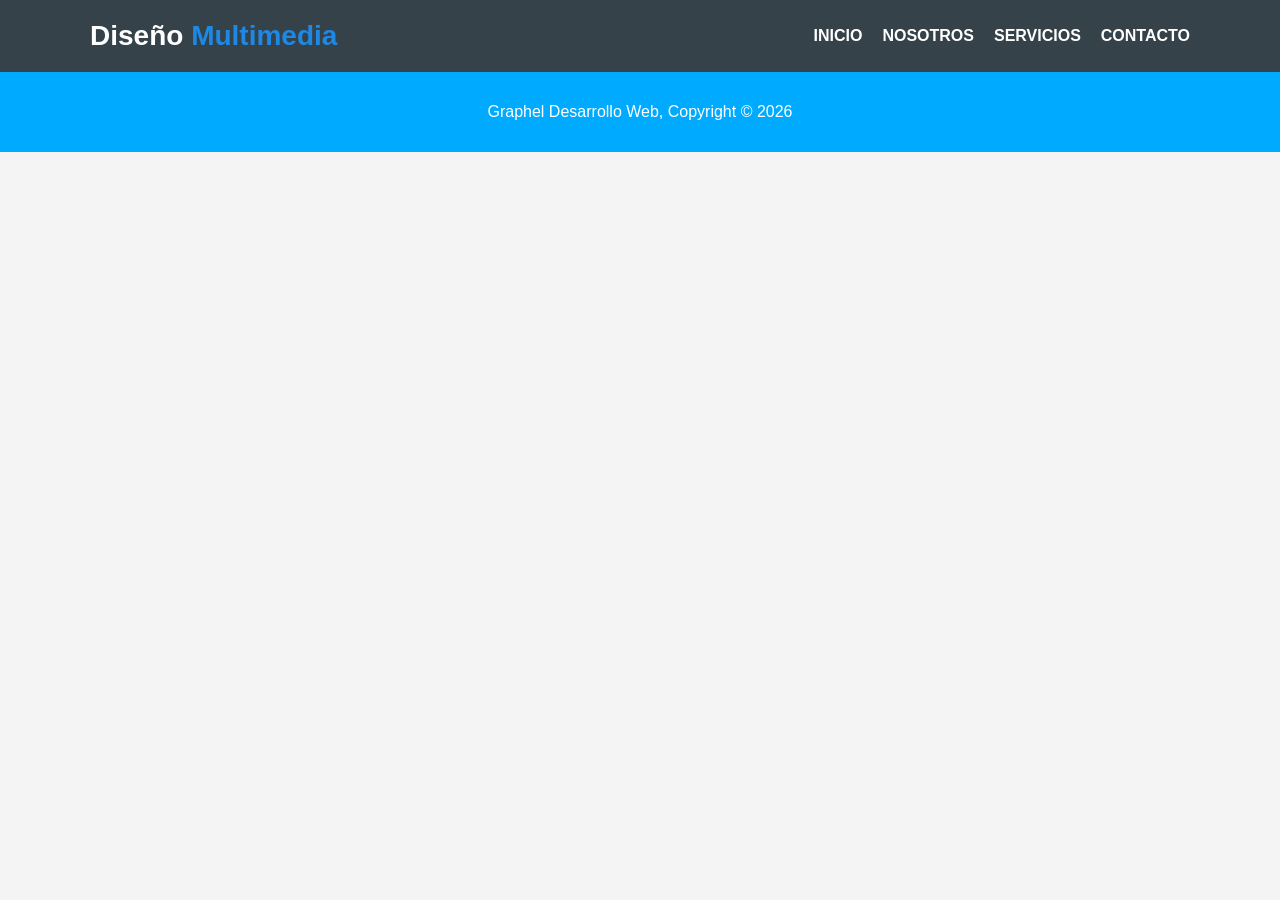
==== nosotros.html @ 75ab7b26 "feat(comic): agrega sección de cómic al proyecto Graphel" ====
<!DOCTYPE html>
<html lang="es">
<head>
  <meta charset="UTF-8">
  <meta name="viewport" content="width=device-width, initial-scale=1.0">
  <title>Nosotros</title>
  <link rel="stylesheet" href="estilos.css">
</head>
<body>
  <header>
    <div class="contenedor">
      <h1><span class="blanco">Diseño</span> <span class="azul">Multimedia</span></h1>

      <nav>
        <a href="index.html">INICIO</a>
        <a href="nosotros.html">NOSOTROS</a>
        <a href="#">SERVICIOS</a>
        <a href="#">CONTACTO</a>
      </nav>
    </div>
  </header>

  <main></main>

  <footer>
    <p>Graphel Desarrollo Web, Copyright © 2026</p>
  </footer>
</body>
</html>
---- estilos.css ----
* {
  box-sizing: border-box;
}

body {
  margin: 0;
  font-family: Arial, sans-serif;
  background: #f4f4f4;
  color: #333;
}

.contenedor {
  width: 90%;
  max-width: 1100px;
  margin: auto;
  overflow: hidden;
}

header {
  background: #35424a;
  color: #fff;
  padding: 20px 0;
}

header .contenedor {
  display: flex;
  justify-content: space-between;
  align-items: center;
}

header h1 {
  margin: 0;
  font-size: 28px;
}

header h1 .blanco {
  color: #fff;
}

header h1 .azul {
  color: #1e88e5;
}

nav {
  display: flex;
  gap: 20px;
}

nav a {
  color: #fff;
  text-decoration: none;
  font-weight: bold;
}

.banner {
  background: url('images/cabecera.jpg') no-repeat center/cover;
  min-height: 400px;
  display: flex;
  align-items: center;
  color: #fff;
  text-align: center;
}

.banner h2 {
  font-size: 48px;
  margin-bottom: 10px;
}

.banner p {
  font-size: 20px;
  max-width: 700px;
  margin: 0 auto;
}

.boletin {
  background: #35424a;
  color: #fff;
  padding: 20px 0;
}

.boletin .contenedor {
  display: flex;
  justify-content: space-between;
  align-items: center;
}

.boletin h3 {
  margin: 0;
}

.boletin form {
  display: flex;
  gap: 10px;
}

.boletin input {
  padding: 10px;
  width: 250px;
  border: none;
}

.boletin button {
  background: #e8491d;
  color: #fff;
  border: none;
  padding: 10px 20px;
  cursor: pointer;
}

.tecnologias {
  text-align: center;
  padding: 40px 20px;
}

.tecnologias .contenedor {
  display: flex;
  justify-content: space-around;
  align-items: flex-start;
}

.tecnologias .columna {
  flex: 1;
  max-width: 300px;
  margin: 0 15px;
}

.tecnologias .columna img {
  width: 80px;
  height: 80px;
  object-fit: contain;
}

footer {
  background: #00aaff;
  color: #fff;
  text-align: center;
  padding: 15px 0;
}

.nosotros {
  background: #f2f2f2;
  padding: 40px 0;
}

.nosotros .contenedor {
  display: flex;
  justify-content: space-between;
  align-items: flex-start;
  gap: 40px;
}

.texto-nosotros {
  flex: 2;
}

.texto-nosotros h2 {
  margin: 0 0 18px;
  font-size: 40px;
  color: #2b2b2b;
}

.texto-nosotros p {
  margin: 0;
  font-size: 18px;
  line-height: 1.7;
  color: #3a3a3a;
}

.box-nosotros {
  flex: 1;
  background: #4a4d52;
  color: #fff;
  padding: 28px 24px;
  min-height: 250px;
}

.box-nosotros h3 {
  margin: 0 0 18px;
  font-size: 38px;
  color: #fff;
}

.box-nosotros p {
  margin: 0;
  color: #f0f0f0;
  font-size: 18px;
  line-height: 1.7;
}

.img-nosotros {
  width: 100%;
  margin-top: 25px;
}

.img-nosotros img {
  display: block;
  width: 100%;
  height: 420px;
  object-fit: cover;
}

@media (max-width: 600px) {
  header .contenedor,
  .boletin .contenedor {
    display: block;
    text-align: center;
  }

  nav {
    justify-content: center;
    flex-wrap: wrap;
    margin-top: 15px;
  }

  nav a {
    display: inline-block;
    margin: 0 7px;
  }

  .banner h2 {
    font-size: 32px;
  }

  .banner p {
    font-size: 16px;
  }

  .boletin form {
    display: block;
    margin-top: 10px;
  }

  .boletin input,
  .boletin button {
    box-sizing: border-box;
    width: 100%;
    margin-top: 8px;
  }

  .tecnologias {
    padding: 30px 8px;
  }

  .tecnologias .contenedor {
    flex-wrap: nowrap;
  }

  .tecnologias .columna {
    margin: 0 4px;
  }

  .tecnologias .columna img {
    width: 65px;
    height: 65px;
  }

  .tecnologias .columna p {
    font-size: 12px;
  }
}
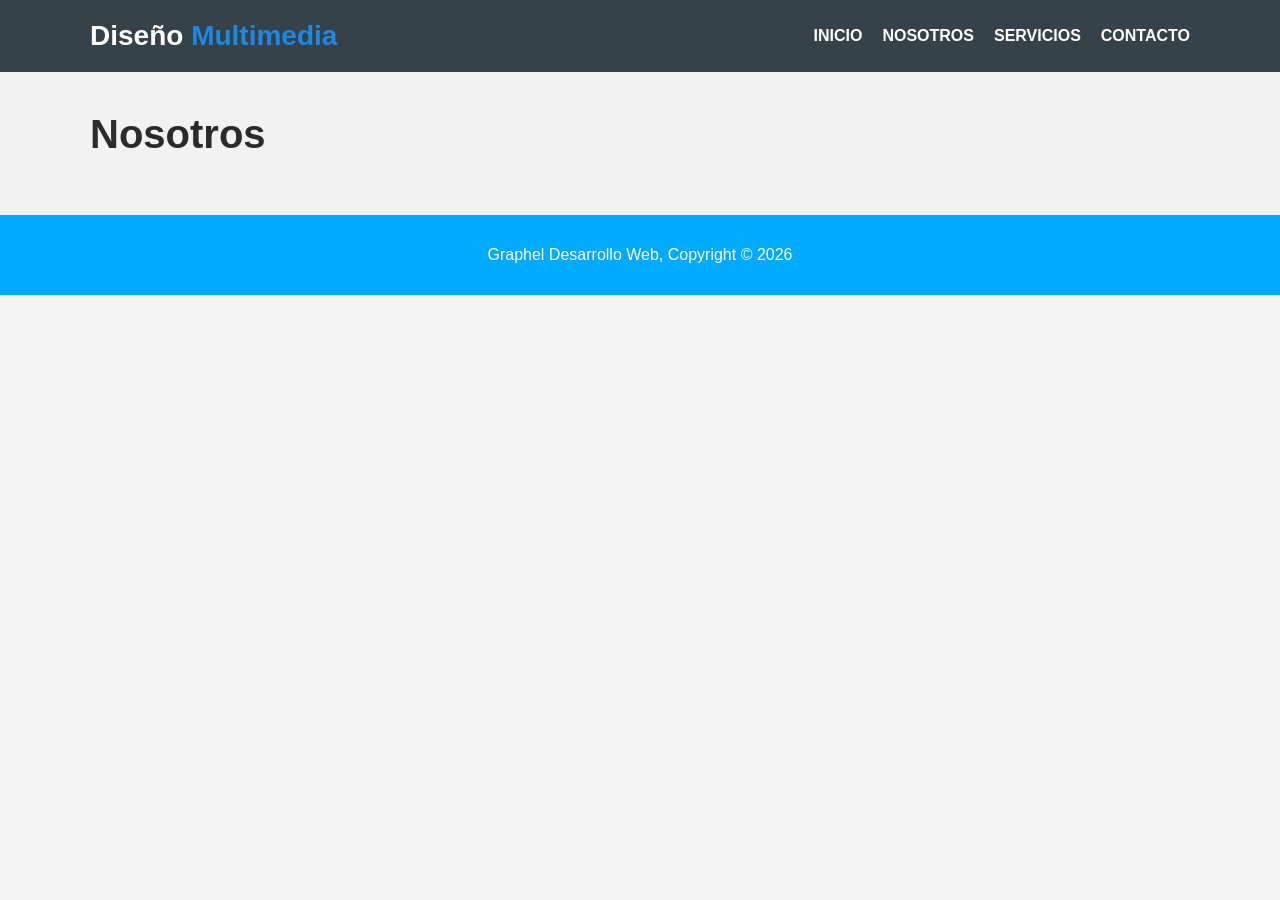
==== commit 00479db6: "feat(comic): agrega sección de cómic al proyecto Graphel" ====
--- a/nosotros.html
+++ b/nosotros.html
@@ -20,7 +20,15 @@
     </div>
   </header>
 
-  <main></main>
+  <main>
+    <section class="nosotros">
+      <div class="contenedor">
+        <div class="texto-nosotros">
+          <h2>Nosotros</h2>
+        </div>
+      </div>
+    </section>
+  </main>
 
   <footer>
     <p>Graphel Desarrollo Web, Copyright © 2026</p>
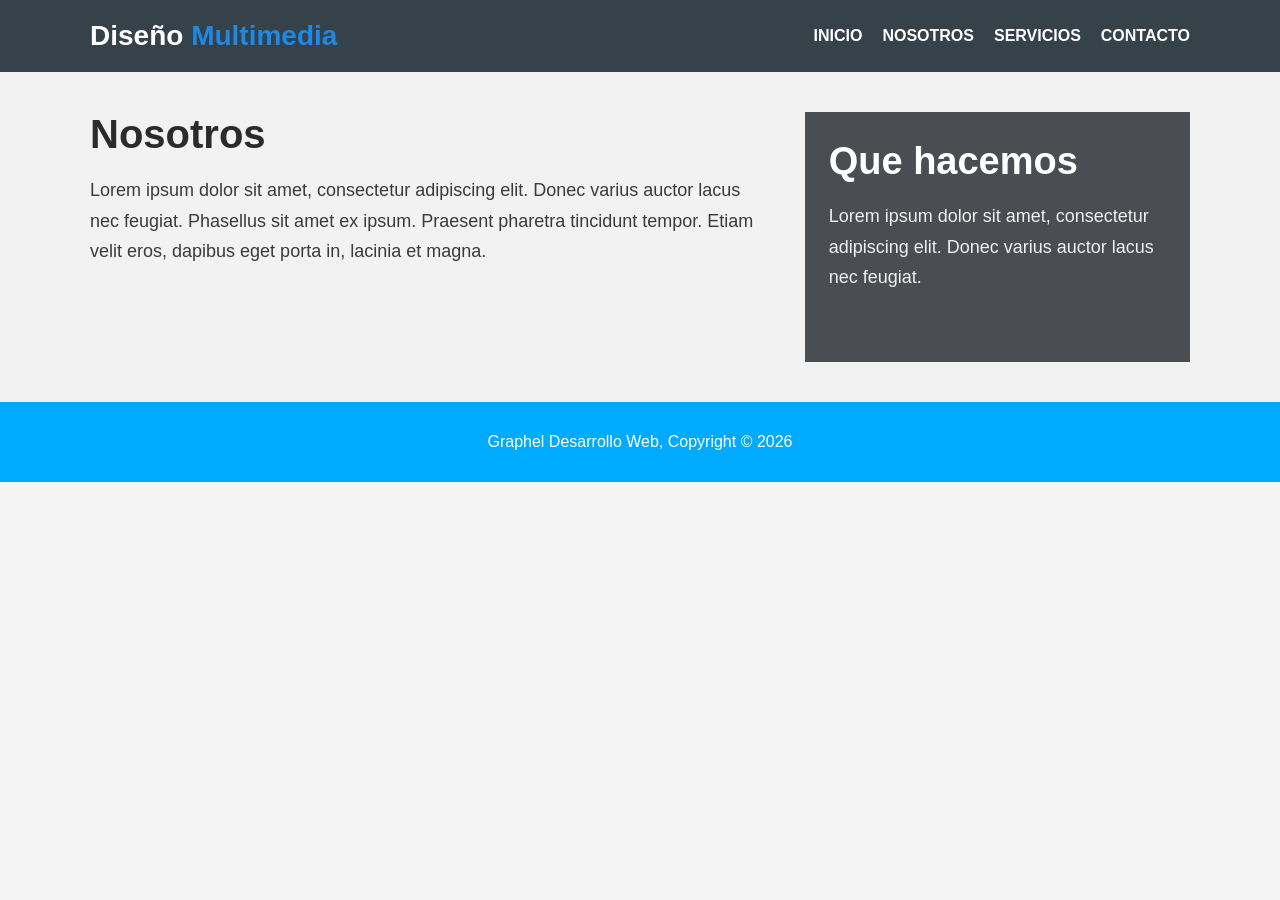
==== commit 75c4013c: "feat(comic): agrega sección de cómic al sitio Graphel" ====
--- a/nosotros.html
+++ b/nosotros.html
@@ -25,7 +25,20 @@
       <div class="contenedor">
         <div class="texto-nosotros">
           <h2>Nosotros</h2>
+          <p>
+            Lorem ipsum dolor sit amet, consectetur adipiscing elit. Donec varius auctor
+            lacus nec feugiat. Phasellus sit amet ex ipsum. Praesent pharetra tincidunt
+            tempor. Etiam velit eros, dapibus eget porta in, lacinia et magna.
+          </p>
         </div>
+
+        <aside class="box-nosotros">
+          <h3>Que hacemos</h3>
+          <p>
+            Lorem ipsum dolor sit amet, consectetur adipiscing elit. Donec varius auctor
+            lacus nec feugiat.
+          </p>
+        </aside>
       </div>
     </section>
   </main>
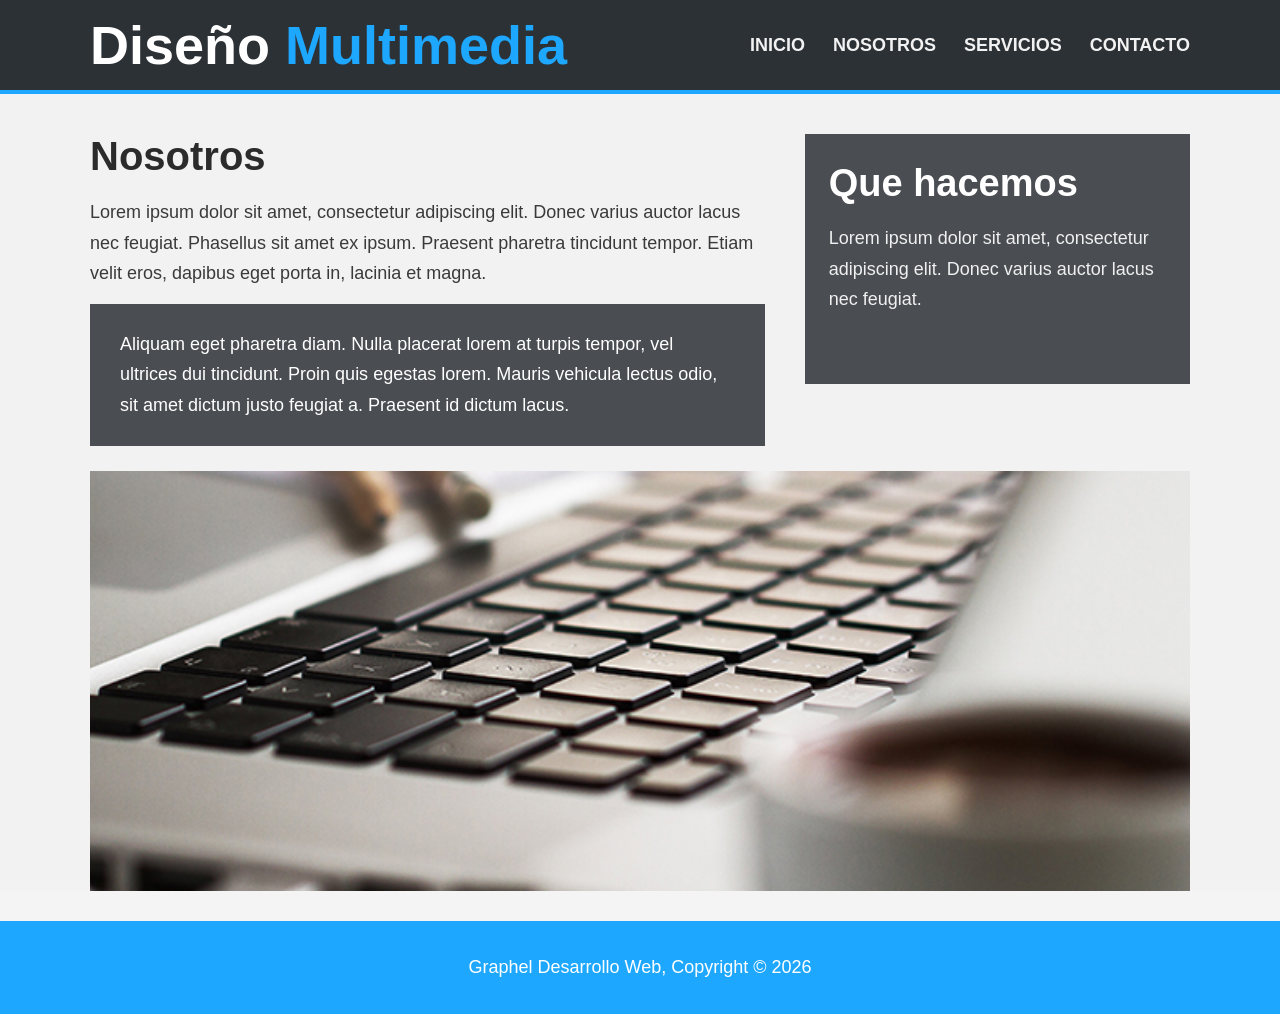
==== commit fdb517e0: "feat(comic): añade segunda parte del cómic" ====
--- a/nosotros.html
+++ b/nosotros.html
@@ -25,11 +25,20 @@
       <div class="contenedor">
         <div class="texto-nosotros">
           <h2>Nosotros</h2>
+
           <p>
             Lorem ipsum dolor sit amet, consectetur adipiscing elit. Donec varius auctor
             lacus nec feugiat. Phasellus sit amet ex ipsum. Praesent pharetra tincidunt
             tempor. Etiam velit eros, dapibus eget porta in, lacinia et magna.
           </p>
+
+          <div class="caja-gris">
+            <p>
+              Aliquam eget pharetra diam. Nulla placerat lorem at turpis tempor, vel
+              ultrices dui tincidunt. Proin quis egestas lorem. Mauris vehicula lectus
+              odio, sit amet dictum justo feugiat a. Praesent id dictum lacus.
+            </p>
+          </div>
         </div>
 
         <aside class="box-nosotros">
@@ -40,6 +49,12 @@
           </p>
         </aside>
       </div>
+
+      <div class="contenedor">
+        <div class="img-nosotros">
+          <img src="images/891.jpg" alt="Laptop en oficina">
+        </div>
+      </div>
     </section>
   </main>
 
--- a/estilos.css
+++ b/estilos.css
@@ -17,9 +17,9 @@
 }
 
 header {
-  background: #35424a;
-  color: #fff;
-  padding: 20px 0;
+  background: #2c3136;
+  padding: 18px 0;
+  border-bottom: 4px solid #1ea7ff;
 }
 
 header .contenedor {
@@ -30,7 +30,9 @@
 
 header h1 {
   margin: 0;
-  font-size: 28px;
+  font-size: 54px;
+  line-height: 1;
+  font-weight: 700;
 }
 
 header h1 .blanco {
@@ -38,18 +40,20 @@
 }
 
 header h1 .azul {
-  color: #1e88e5;
+  color: #1ea7ff;
 }
 
 nav {
   display: flex;
-  gap: 20px;
+  gap: 28px;
 }
 
 nav a {
-  color: #fff;
+  color: #f2f2f2;
   text-decoration: none;
-  font-weight: bold;
+  text-transform: uppercase;
+  font-size: 18px;
+  font-weight: 700;
 }
 
 .banner {
@@ -131,15 +135,17 @@
 }
 
 footer {
-  background: #00aaff;
+  background: #1ea7ff;
   color: #fff;
   text-align: center;
-  padding: 15px 0;
+  padding: 18px 0;
+  font-size: 18px;
+  margin-top: 30px;
 }
 
 .nosotros {
   background: #f2f2f2;
-  padding: 40px 0;
+  padding: 40px 0 0;
 }
 
 .nosotros .contenedor {
@@ -164,6 +170,20 @@
   font-size: 18px;
   line-height: 1.7;
   color: #3a3a3a;
+}
+
+.caja-gris {
+  background: #4a4d52;
+  color: #fff;
+  padding: 25px 30px;
+  margin-top: 15px;
+}
+
+.caja-gris p {
+  margin: 0;
+  color: #fff;
+  font-size: 18px;
+  line-height: 1.7;
 }
 
 .box-nosotros {
@@ -259,4 +279,34 @@
   }
 }
 
-
+.servicios {
+  padding: 60px 0;
+  background: #f4f4f4;
+}
+
+.servicios .contenedor {
+  display: flex;
+  justify-content: space-between;
+  gap: 30px;
+}
+
+.servicio-item {
+  flex: 1;
+  background: #fff;
+  padding: 30px;
+  border-left: 4px solid #1ea7ff;
+  box-shadow: 0 0 10px rgba(0,0,0,0.08);
+}
+
+.servicio-item h2 {
+  margin-top: 0;
+  color: #2b2b2b;
+}
+
+.servicio-item p {
+  color: #555;
+  line-height: 1.7;
+  margin-bottom: 0;
+}
+
+
